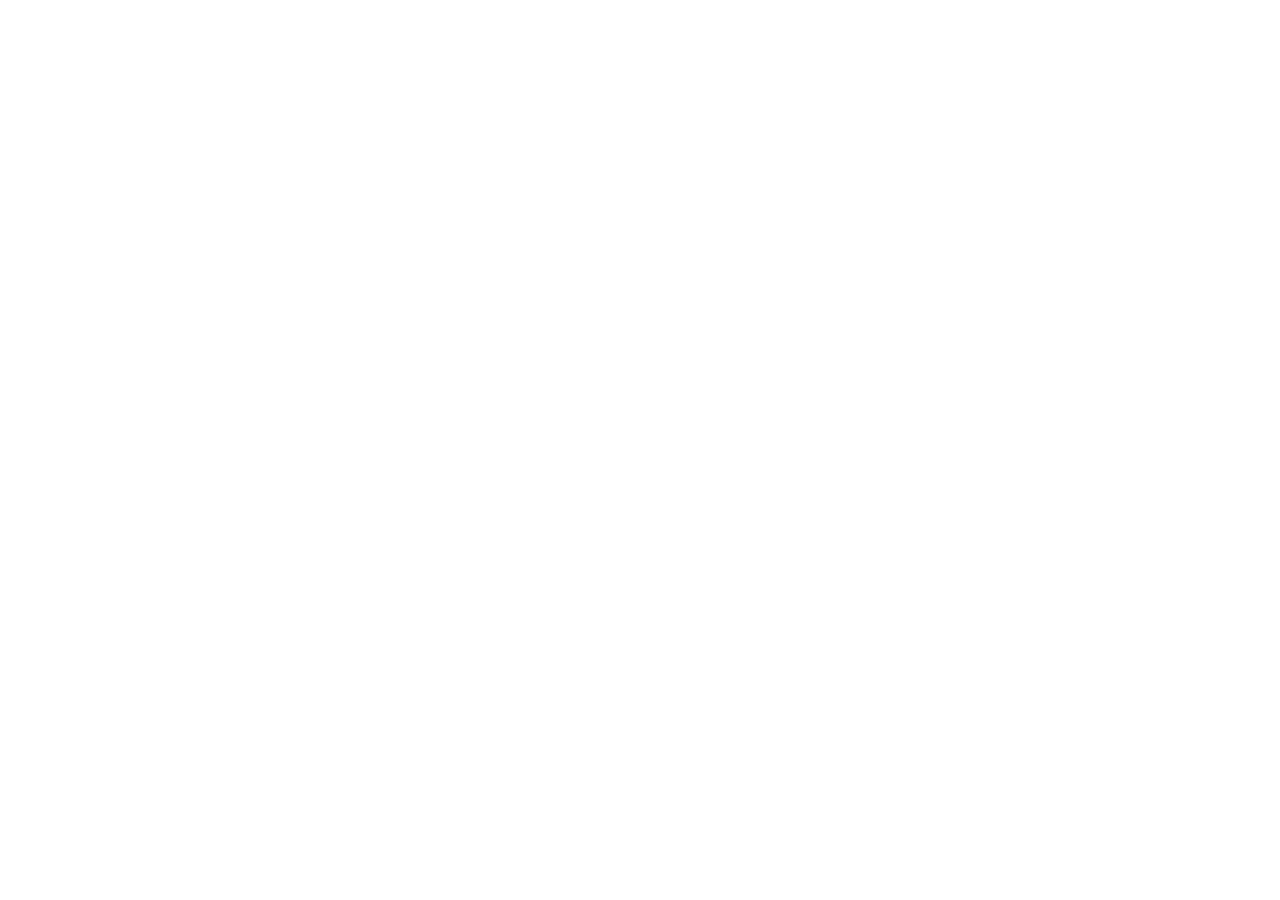
==== index.html @ f9b6f668 "feat: estructura inicial del proyecto" ====
<!DOCTYPE html>
<html lang="es">
<head>
  <meta charset="UTF-8" />
  <meta name="viewport" content="width=device-width, initial-scale=1.0" />
  <title>Blog</title>
  <link rel="stylesheet" href="css/main.css" />
  <link rel="stylesheet" href="css/layout.css" />
  <link rel="stylesheet" href="css/components.css" />
</head>
<body>
  <nav id="navbar"></nav>
  <main id="app"></main>
  <script type="module" src="js/pages/home.js"></script>
</body>
</html>
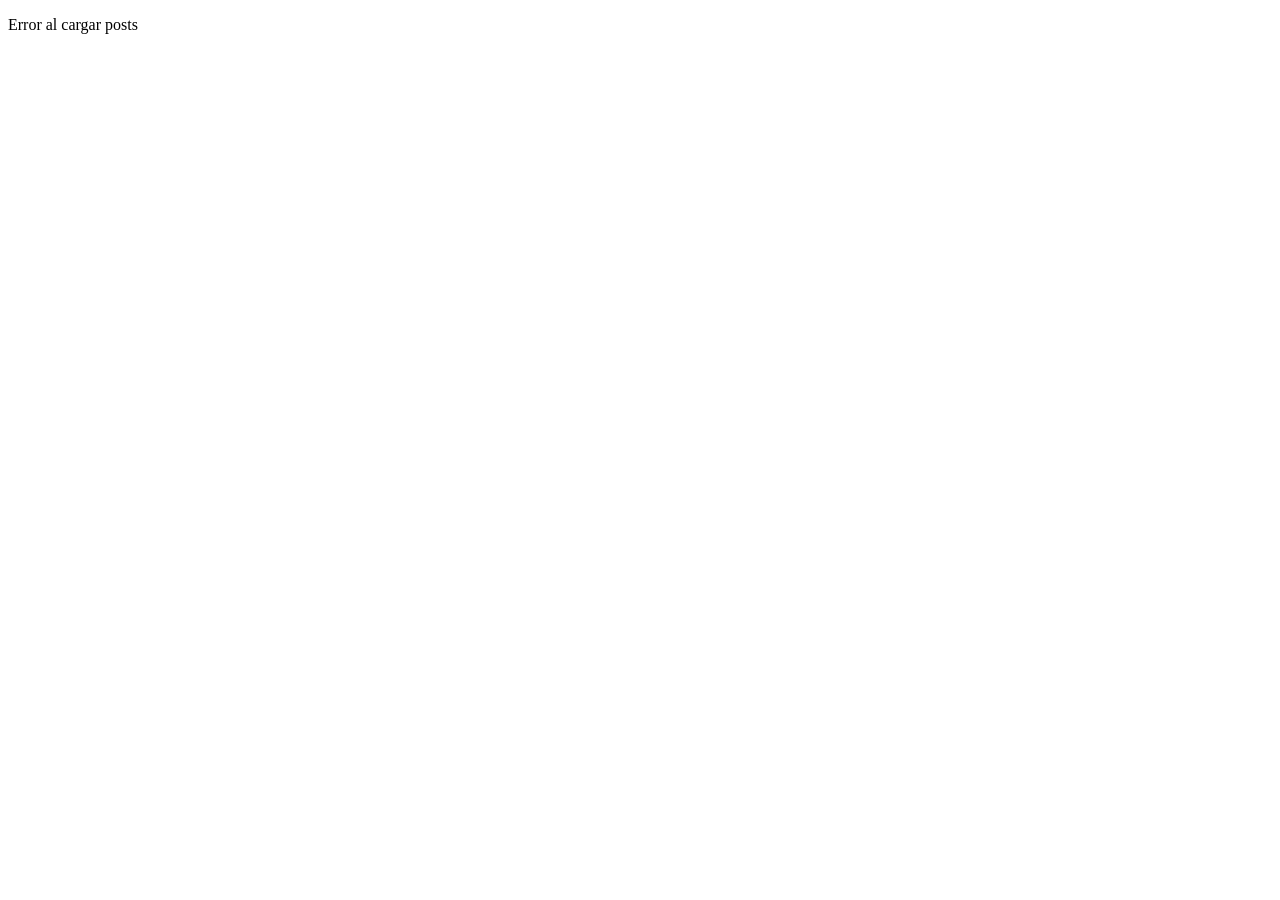
==== commit 68ca99d3: "feat: display post from API, detail button shows info" ====
--- a/index.html
+++ b/index.html
@@ -11,6 +11,10 @@
 <body>
   <nav id="navbar"></nav>
   <main id="app"></main>
+
+  <div id="posts-container"></div>
+
+
   <script type="module" src="js/pages/home.js"></script>
 </body>
 </html>
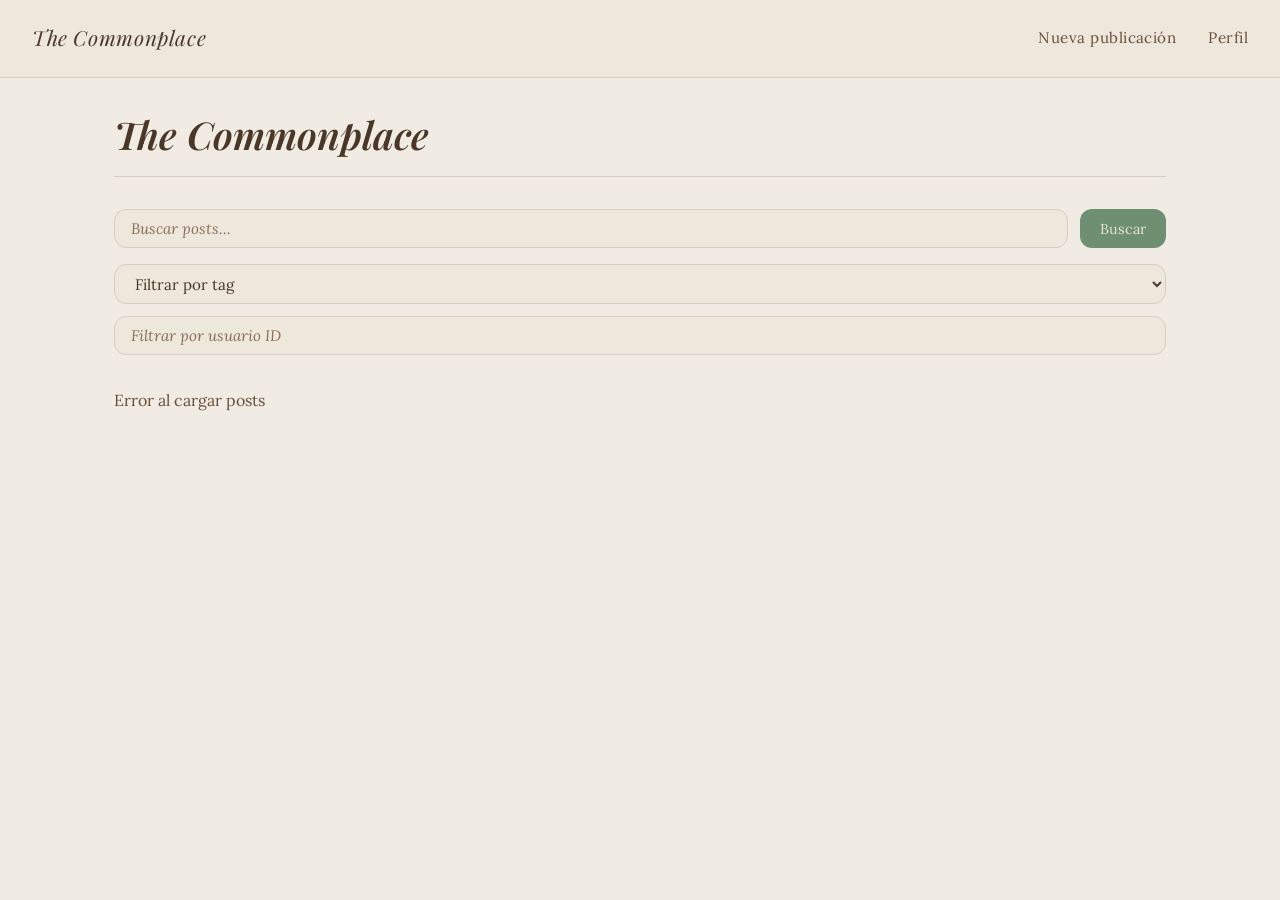
==== commit d930787e: "fix: update navbar brand and header title to The Commonplace" ====
--- a/index.html
+++ b/index.html
@@ -3,17 +3,50 @@
 <head>
   <meta charset="UTF-8" />
   <meta name="viewport" content="width=device-width, initial-scale=1.0" />
-  <title>Blog</title>
+  <title>The Commonplace</title>
   <link rel="stylesheet" href="css/main.css" />
   <link rel="stylesheet" href="css/layout.css" />
   <link rel="stylesheet" href="css/components.css" />
 </head>
 <body>
-  <nav id="navbar"></nav>
-  <main id="app"></main>
 
-  <div id="posts-container"></div>
+  <nav id="navbar">
+    <a href="index.html" class="nav-brand">The Commonplace</a>
+    <a href="create.html">Nueva publicación</a>
+    <a href="profile.html">Perfil</a>
+  </nav>
 
+  <main id="app">
+
+    <header class="page-header">
+      <h1>The Commonplace</h1>
+    </header>
+
+    <!-- Search and filters -->
+    <section id="filters">
+      <div class="search-bar">
+        <input type="text" id="search-input" placeholder="Buscar posts..." />
+        <button id="search-btn">Buscar</button>
+      </div>
+
+      <div class="filter-group">
+        <select id="tag-filter">
+          <option value="">Filtrar por tag</option>
+        </select>
+
+        <input
+          type="number"
+          id="user-filter"
+          placeholder="Filtrar por usuario ID"
+          min="1"
+        />
+      </div>
+    </section>
+
+    <!-- Posts grid -->
+    <div id="posts-container"></div>
+
+  </main>
 
   <script type="module" src="js/pages/home.js"></script>
 </body>
--- a/css/main.css
+++ b/css/main.css
@@ -0,0 +1,126 @@
+/* ── Google Fonts ─────────────────────────────────────────────────────────── */
+@import url('https://fonts.googleapis.com/css2?family=Playfair+Display:ital,wght@0,400;0,600;1,400&family=Lora:ital,wght@0,400;0,500;1,400&display=swap');
+
+/* ── Variables ────────────────────────────────────────────────────────────── */
+:root {
+  --sage:       #BFC6C4;
+  --cream:      #E8E2D8;
+  --forest:     #6F8F72;
+  --amber:      #F2A65A;
+  --brown:      #4A3728;
+  --brown-mid:  #6B4F3A;
+  --brown-soft: #8C6E57;
+
+  --bg:         #F0EBE3;
+  --surface:    #EDE7DC;
+  --border:     #D4CEC4;
+
+  --font-display: 'Playfair Display', Georgia, serif;
+  --font-body:    'Lora', Georgia, serif;
+
+  --radius:  12px;
+  --shadow:  0 2px 12px rgba(74, 55, 40, 0.08);
+  --transition: 0.2s ease;
+}
+
+/* ── Reset ────────────────────────────────────────────────────────────────── */
+*, *::before, *::after {
+  box-sizing: border-box;
+  margin: 0;
+  padding: 0;
+}
+
+/* ── Base ─────────────────────────────────────────────────────────────────── */
+html {
+  font-size: 16px;
+  scroll-behavior: smooth;
+}
+
+body {
+  font-family: var(--font-body);
+  background-color: var(--bg);
+  color: var(--brown);
+  line-height: 1.7;
+  min-height: 100vh;
+}
+
+/* ── Typography ───────────────────────────────────────────────────────────── */
+h1, h2, h3, h4 {
+  font-family: var(--font-display);
+  color: var(--brown);
+  line-height: 1.3;
+}
+
+h1 { font-size: 2.2rem; font-weight: 600; }
+h2 { font-size: 1.6rem; font-weight: 600; }
+h3 { font-size: 1.2rem; font-weight: 400; font-style: italic; }
+
+p {
+  color: var(--brown-mid);
+  font-size: 1rem;
+}
+
+a {
+  color: var(--forest);
+  text-decoration: none;
+  transition: color var(--transition);
+}
+
+a:hover {
+  color: var(--amber);
+}
+
+/* ── Utility ──────────────────────────────────────────────────────────────── */
+.empty {
+  text-align: center;
+  color: var(--brown-soft);
+  font-style: italic;
+  padding: 2rem;
+}
+
+.loading {
+  text-align: center;
+  color: var(--brown-soft);
+  font-style: italic;
+  padding: 2rem;
+  animation: pulse 1.4s ease-in-out infinite;
+}
+
+.error {
+  text-align: center;
+  color: #b85c38;
+  background: #fdeee7;
+  border: 1px solid #f2c4ad;
+  border-radius: var(--radius);
+  padding: 1rem 1.5rem;
+  font-style: italic;
+}
+
+/* ── Toast ────────────────────────────────────────────────────────────────── */
+.toast {
+  position: fixed;
+  bottom: 1.5rem;
+  right: 1.5rem;
+  padding: 0.75rem 1.25rem;
+  border-radius: var(--radius);
+  font-family: var(--font-body);
+  font-size: 0.9rem;
+  z-index: 999;
+  animation: fadeInUp 0.3s ease;
+}
+
+.toast.success {
+  background: var(--forest);
+  color: var(--cream);
+}
+
+/* ── Animations ───────────────────────────────────────────────────────────── */
+@keyframes pulse {
+  0%, 100% { opacity: 1; }
+  50%       { opacity: 0.4; }
+}
+
+@keyframes fadeInUp {
+  from { opacity: 0; transform: translateY(10px); }
+  to   { opacity: 1; transform: translateY(0); }
+}
--- a/css/layout.css
+++ b/css/layout.css
@@ -0,0 +1,131 @@
+/* ── Navbar ───────────────────────────────────────────────────────────────── */
+#navbar {
+  display: flex;
+  align-items: center;
+  gap: 2rem;
+  padding: 1rem 2rem;
+  background-color: var(--surface);
+  border-bottom: 1px solid var(--border);
+  position: sticky;
+  top: 0;
+  z-index: 100;
+}
+
+#navbar a {
+  font-family: var(--font-body);
+  font-size: 0.95rem;
+  color: var(--brown-mid);
+  letter-spacing: 0.03em;
+  padding: 0.25rem 0;
+  border-bottom: 2px solid transparent;
+  transition: color var(--transition), border-color var(--transition);
+}
+
+#navbar a:hover,
+#navbar a.active {
+  color: var(--amber);
+  border-bottom-color: var(--amber);
+}
+
+#navbar .nav-brand {
+  font-family: var(--font-display);
+  font-size: 1.3rem;
+  font-style: italic;
+  color: var(--brown);
+  margin-right: auto;
+}
+
+/* ── Page wrapper ─────────────────────────────────────────────────────────── */
+#app {
+  max-width: 1100px;
+  margin: 0 auto;
+  padding: 2rem 1.5rem;
+}
+
+/* ── Page header ──────────────────────────────────────────────────────────── */
+.page-header {
+  margin-bottom: 2rem;
+  padding-bottom: 1rem;
+  border-bottom: 1px solid var(--border);
+}
+
+.page-header h1 {
+  font-style: italic;
+  font-size: 2.4rem;
+}
+
+/* ── Filters section ──────────────────────────────────────────────────────── */
+#filters {
+  display: flex;
+  flex-direction: column;
+  gap: 1rem;
+  margin-bottom: 2rem;
+}
+
+.search-bar {
+  display: flex;
+  gap: 0.75rem;
+}
+
+.search-bar input {
+  flex: 1;
+}
+
+.filter-group {
+  display: flex;
+  gap: 0.75rem;
+  flex-wrap: wrap;
+}
+
+/* ── Posts grid ───────────────────────────────────────────────────────────── */
+#posts-container {
+  display: grid;
+  grid-template-columns: repeat(auto-fill, minmax(300px, 1fr));
+  gap: 1.5rem;
+}
+
+/* ── Pagination ───────────────────────────────────────────────────────────── */
+.pagination {
+  grid-column: 1 / -1;
+  display: flex;
+  justify-content: center;
+  flex-wrap: wrap;
+  gap: 0.5rem;
+  margin-top: 1rem;
+  padding-top: 1.5rem;
+  border-top: 1px solid var(--border);
+}
+
+/* ── Responsive ───────────────────────────────────────────────────────────── */
+@media (max-width: 768px) {
+  #navbar {
+    gap: 1.25rem;
+    padding: 0.875rem 1.25rem;
+  }
+
+  #app {
+    padding: 1.25rem 1rem;
+  }
+
+  .search-bar {
+    flex-direction: column;
+  }
+
+  .filter-group {
+    flex-direction: column;
+  }
+
+  #posts-container {
+    grid-template-columns: 1fr;
+  }
+}
+
+@media (max-width: 480px) {
+  #navbar .nav-brand {
+    font-size: 1.1rem;
+  }
+
+  .page-header h1 {
+    font-size: 1.8rem;
+  }
+}
--- a/css/components.css
+++ b/css/components.css
@@ -0,0 +1,321 @@
+/* ── Buttons ──────────────────────────────────────────────────────────────── */
+button,
+.btn {
+  font-family: var(--font-body);
+  font-size: 0.9rem;
+  cursor: pointer;
+  border: none;
+  border-radius: var(--radius);
+  padding: 0.5rem 1.25rem;
+  transition: background var(--transition), color var(--transition), transform var(--transition);
+}
+
+.btn-primary,
+#search-btn {
+  background-color: var(--forest);
+  color: var(--cream);
+}
+
+.btn-primary:hover,
+#search-btn:hover {
+  background-color: var(--amber);
+  color: var(--brown);
+  transform: translateY(-1px);
+}
+
+.btn-secondary {
+  background-color: var(--surface);
+  color: var(--brown-mid);
+  border: 1px solid var(--border);
+}
+
+.btn-secondary:hover {
+  background-color: var(--sage);
+  color: var(--brown);
+}
+
+.btn-danger {
+  background-color: #f2ded8;
+  color: #b85c38;
+  border: 1px solid #f2c4ad;
+}
+
+.btn-danger:hover {
+  background-color: #b85c38;
+  color: var(--cream);
+}
+
+/* ── Inputs & selects ─────────────────────────────────────────────────────── */
+input[type="text"],
+input[type="number"],
+input[type="email"],
+textarea,
+select {
+  font-family: var(--font-body);
+  font-size: 0.95rem;
+  color: var(--brown);
+  background-color: var(--surface);
+  border: 1px solid var(--border);
+  border-radius: var(--radius);
+  padding: 0.55rem 1rem;
+  width: 100%;
+  transition: border-color var(--transition), box-shadow var(--transition);
+  outline: none;
+}
+
+input:focus,
+textarea:focus,
+select:focus {
+  border-color: var(--forest);
+  box-shadow: 0 0 0 3px rgba(111, 143, 114, 0.15);
+}
+
+input::placeholder,
+textarea::placeholder {
+  color: var(--brown-soft);
+  font-style: italic;
+}
+
+textarea {
+  resize: vertical;
+  min-height: 120px;
+}
+
+/* ── Post card ────────────────────────────────────────────────────────────── */
+.post-card {
+  background-color: var(--surface);
+  border: 1px solid var(--border);
+  border-radius: var(--radius);
+  padding: 1.5rem;
+  display: flex;
+  flex-direction: column;
+  gap: 0.75rem;
+  box-shadow: var(--shadow);
+  transition: transform var(--transition), box-shadow var(--transition);
+}
+
+.post-card:hover {
+  transform: translateY(-3px);
+  box-shadow: 0 6px 20px rgba(74, 55, 40, 0.12);
+}
+
+.post-title {
+  font-size: 1.1rem;
+  font-style: italic;
+  color: var(--brown);
+  line-height: 1.4;
+}
+
+.post-body {
+  font-size: 0.9rem;
+  color: var(--brown-mid);
+  flex: 1;
+}
+
+.post-meta {
+  display: flex;
+  flex-wrap: wrap;
+  gap: 0.4rem;
+}
+
+.tag {
+  font-size: 0.75rem;
+  background-color: rgba(111, 143, 114, 0.15);
+  color: var(--forest);
+  border-radius: 999px;
+  padding: 0.2rem 0.65rem;
+  font-style: normal;
+}
+
+.btn-detail {
+  display: inline-block;
+  margin-top: 0.25rem;
+  font-size: 0.85rem;
+  color: var(--amber);
+  font-style: italic;
+  border-bottom: 1px solid transparent;
+  transition: border-color var(--transition);
+  width: fit-content;
+}
+
+.btn-detail:hover {
+  border-bottom-color: var(--amber);
+  color: var(--amber);
+}
+
+/* ── Pagination buttons ───────────────────────────────────────────────────── */
+.page-btn {
+  background-color: var(--surface);
+  color: var(--brown-mid);
+  border: 1px solid var(--border);
+  border-radius: 8px;
+  padding: 0.4rem 0.85rem;
+  font-size: 0.85rem;
+  cursor: pointer;
+  transition: background var(--transition), color var(--transition);
+}
+
+.page-btn:hover {
+  background-color: var(--sage);
+  color: var(--brown);
+}
+
+.page-btn.active {
+  background-color: var(--forest);
+  color: var(--cream);
+  border-color: var(--forest);
+}
+
+/* ── Form container ───────────────────────────────────────────────────────── */
+.form-container {
+  max-width: 600px;
+  margin: 0 auto;
+  display: flex;
+  flex-direction: column;
+  gap: 1.25rem;
+}
+
+.form-group {
+  display: flex;
+  flex-direction: column;
+  gap: 0.4rem;
+}
+
+.form-group label {
+  font-size: 0.85rem;
+  color: var(--brown-soft);
+  letter-spacing: 0.03em;
+}
+
+.field-error {
+  font-size: 0.8rem;
+  color: #b85c38;
+  font-style: italic;
+}
+
+/* ── Back button ──────────────────────────────────────────────────────────── */
+#back-btn-container {
+  margin-bottom: 1.5rem;
+}
+
+.btn-back {
+  font-size: 0.85rem;
+  color: var(--brown-soft);
+  font-style: italic;
+  text-decoration: none;
+  border-bottom: 1px solid transparent;
+  transition: color var(--transition), border-color var(--transition);
+}
+
+.btn-back:hover {
+  color: var(--amber);
+  border-bottom-color: var(--amber);
+}
+
+/* ── Full post ────────────────────────────────────────────────────────────── */
+.post-full {
+  background: var(--surface);
+  border: 1px solid var(--border);
+  border-radius: var(--radius);
+  padding: 2rem;
+  box-shadow: var(--shadow);
+  margin-bottom: 1.5rem;
+  transition: opacity 0.4s ease;
+}
+
+.post-full-tags {
+  display: flex;
+  flex-wrap: wrap;
+  gap: 0.4rem;
+  margin-bottom: 1rem;
+}
+
+.post-full-title {
+  font-size: 1.9rem;
+  font-style: italic;
+  margin-bottom: 0.75rem;
+  line-height: 1.3;
+}
+
+.post-full-meta {
+  display: flex;
+  gap: 1.25rem;
+  font-size: 0.8rem;
+  color: var(--brown-soft);
+  font-style: italic;
+  margin-bottom: 1.5rem;
+  padding-bottom: 1rem;
+  border-bottom: 1px solid var(--border);
+}
+
+.post-full-body {
+  font-size: 1rem;
+  line-height: 1.85;
+  color: var(--brown-mid);
+  margin-bottom: 2rem;
+}
+
+.post-full-actions {
+  display: flex;
+  justify-content: flex-end;
+}
+
+/* ── Author card ──────────────────────────────────────────────────────────── */
+.author-card {
+  display: flex;
+  align-items: center;
+  gap: 1.25rem;
+  background: var(--surface);
+  border: 1px solid var(--border);
+  border-radius: var(--radius);
+  padding: 1.25rem 1.5rem;
+  box-shadow: var(--shadow);
+}
+
+.author-avatar {
+  width: 64px;
+  height: 64px;
+  border-radius: 50%;
+  object-fit: cover;
+  border: 2px solid var(--border);
+}
+
+.author-info {
+  display: flex;
+  flex-direction: column;
+  gap: 0.2rem;
+}
+
+.author-name {
+  font-family: var(--font-display);
+  font-size: 1.05rem;
+  font-style: italic;
+  color: var(--brown);
+}
+
+.author-username {
+  font-size: 0.8rem;
+  color: var(--forest);
+}
+
+.author-email {
+  font-size: 0.8rem;
+  color: var(--brown-soft);
+}
+
+/* ── Responsive detail ────────────────────────────────────────────────────── */
+@media (max-width: 768px) {
+  .post-full {
+    padding: 1.25rem;
+  }
+
+  .post-full-title {
+    font-size: 1.4rem;
+  }
+
+  .author-card {
+    flex-direction: column;
+    text-align: center;
+    align-items: center;
+  }
+}
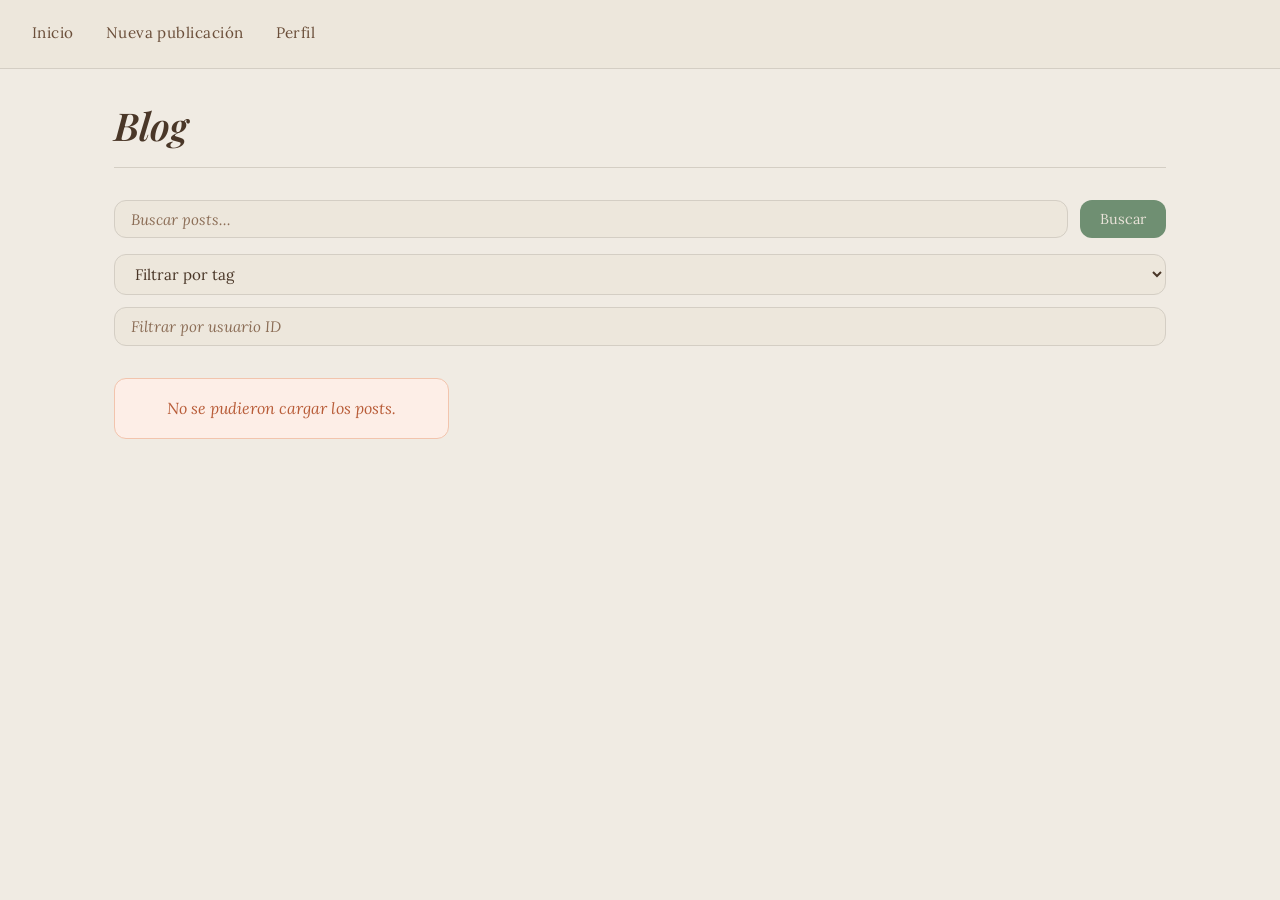
==== commit 3e821dd3: "feat: add home and detail pages with full logic" ====
--- a/index.html
+++ b/index.html
@@ -11,7 +11,7 @@
 <body>
 
   <nav id="navbar">
-    <a href="index.html" class="nav-brand">The Commonplace</a>
+    <a href="index.html">Inicio</a>
     <a href="create.html">Nueva publicación</a>
     <a href="profile.html">Perfil</a>
   </nav>
@@ -19,7 +19,7 @@
   <main id="app">
 
     <header class="page-header">
-      <h1>The Commonplace</h1>
+      <h1>Blog</h1>
     </header>
 
     <!-- Search and filters -->
